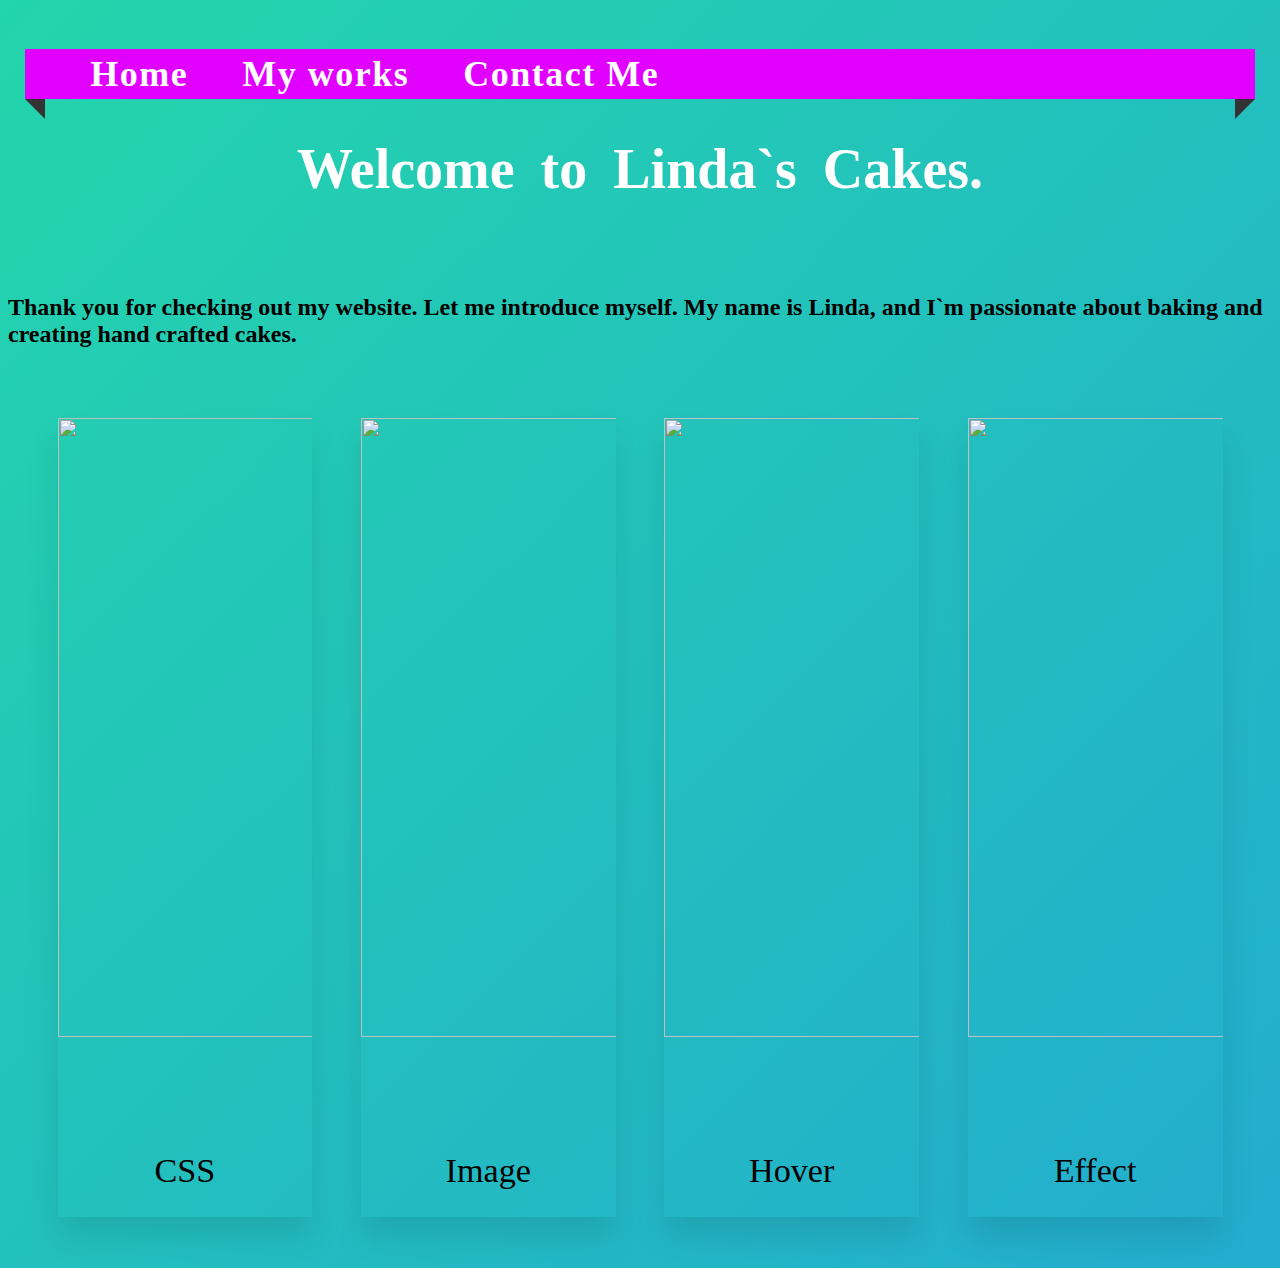
==== Linda`s/index.html @ 59ed1da4 "v1" ====
<!DOCTYPE html>
<html lang="en">
<head>
    <meta charset="UTF-8">
    <title>Linda`s Cakes</title>
   <link rel="stylesheet" href="style.css">
   <script>
       


   </script>
</head>
<body>
    <div class="navbar">
        <nav>
           
            <ul class="menu-area">
            <li><a href="http://lindascakes.petrucsik.co.uk">Home</a></li>
            <li><a href="http://cakes.petrucsik.co.uk">My works</a></li>
            <li><a href="http://contactlinda.petrucsik.co.uk">Contact Me</a></li>
            </ul>
        </nav>           
    </div>

    <div>

        <h1 class="entry-title">Welcome to Linda`s Cakes.</h1>

        <br>
        <br>

        <h2 class="introduction"> Thank you for checking out my website. Let me introduce myself. My name is Linda, and I`m passionate about baking and creating hand crafted cakes. </h2>
    </div>
    <div class="container">
        <div class="box">
          <img src="https://source.unsplash.com/1000x800">
          <span>CSS</span>
        </div>
        <div class="box">
          <img src="https://source.unsplash.com/1000x802">
          <span>Image</span>
        </div>
        <div class="box">
          <img src="https://source.unsplash.com/1000x804">
          <span>Hover</span>
        </div>
        <div class="box">
          <img src="https://source.unsplash.com/1000x806">
          <span>Effect</span>
        </div>
      </div>
---- Linda`s/style.css ----
body {
	background: linear-gradient(-45deg, #ee7752, #e73c7e, #23a6d5, #23d5ab);
	background-size: 400% 400%;
	animation: gradient 15s ease infinite;
	height: 100vh;
}

@keyframes gradient {
	0% {
		background-position: 0% 50%;
	}
	50% {
		background-position: 100% 50%;
	}
	100% {
		background-position: 0% 50%;
	}
}
.navbar{
    padding-top: 25px;
  }
  nav {
   position: relative;
   width: calc(100% - 60px);
   margin: 0 auto;
   background: #e100ff;
   z-index: 1;
   text-align: centre;
   padding-right: 2%;
  }
  
  .menu-area li {
    display: inline-block;
      list-style-type: none;
  }
  .menu-area a {
    color: #fff;
    font-weight: 900;
    letter-spacing: 1.5px;
    padding: 15px 25px;
    font-size: 36px;
    line-height: 50px;
    position: static;
    z-index: auto;
      text-decoration: none;    
  }
  .menu-area a:hover {
    background: deeppink;
    color: #fff;
  }
  nav:before {
    position: absolute;
    content: '';
    border-top: 10px solid #333;
    border-right: 10px solid #333;
    border-left: 10px solid transparent;
    border-bottom: 10px solid transparent;
    top: 100%;
    left: 0;
  }
  nav:after {
    position: absolute;
    content: '';
    border-top: 10px solid #333;
    border-left: 10px solid #333;
    border-right: 10px solid transparent;
    border-bottom: 10px solid transparent;
    top: 100%;
    right: 0;
  }
h1{
    
    text-align: center;
    border-top: 400px;
    font-size: 56px;
    font-weight: 1500;
    word-spacing: 12px;
    color: white
  }
.container {
    display: flex;
    width: 100%;
    padding: 4% 2%;
    box-sizing: border-box;
    height: 100vh;
  }
  
  .box {
    flex: 1;
    overflow: hidden;
    transition: .5s;
    margin: 0 2%;
    box-shadow: 0 20px 30px rgba(0,0,0,.1);
    line-height: 0;
  }
  
  .box > img {
    width: 200%;
    height: calc(100% - 10vh);
    object-fit: cover; 
    transition: .5s;
  }
  
  .box > span {
    font-size: 3.8vh;
    display: block;
    text-align: center;
    height: 10vh;
    line-height: 2.6;
  }
  
  .box:hover { flex: 1 1 50%; }
  .box:hover > img {
    width: 100%;
    height: 100%;
  }
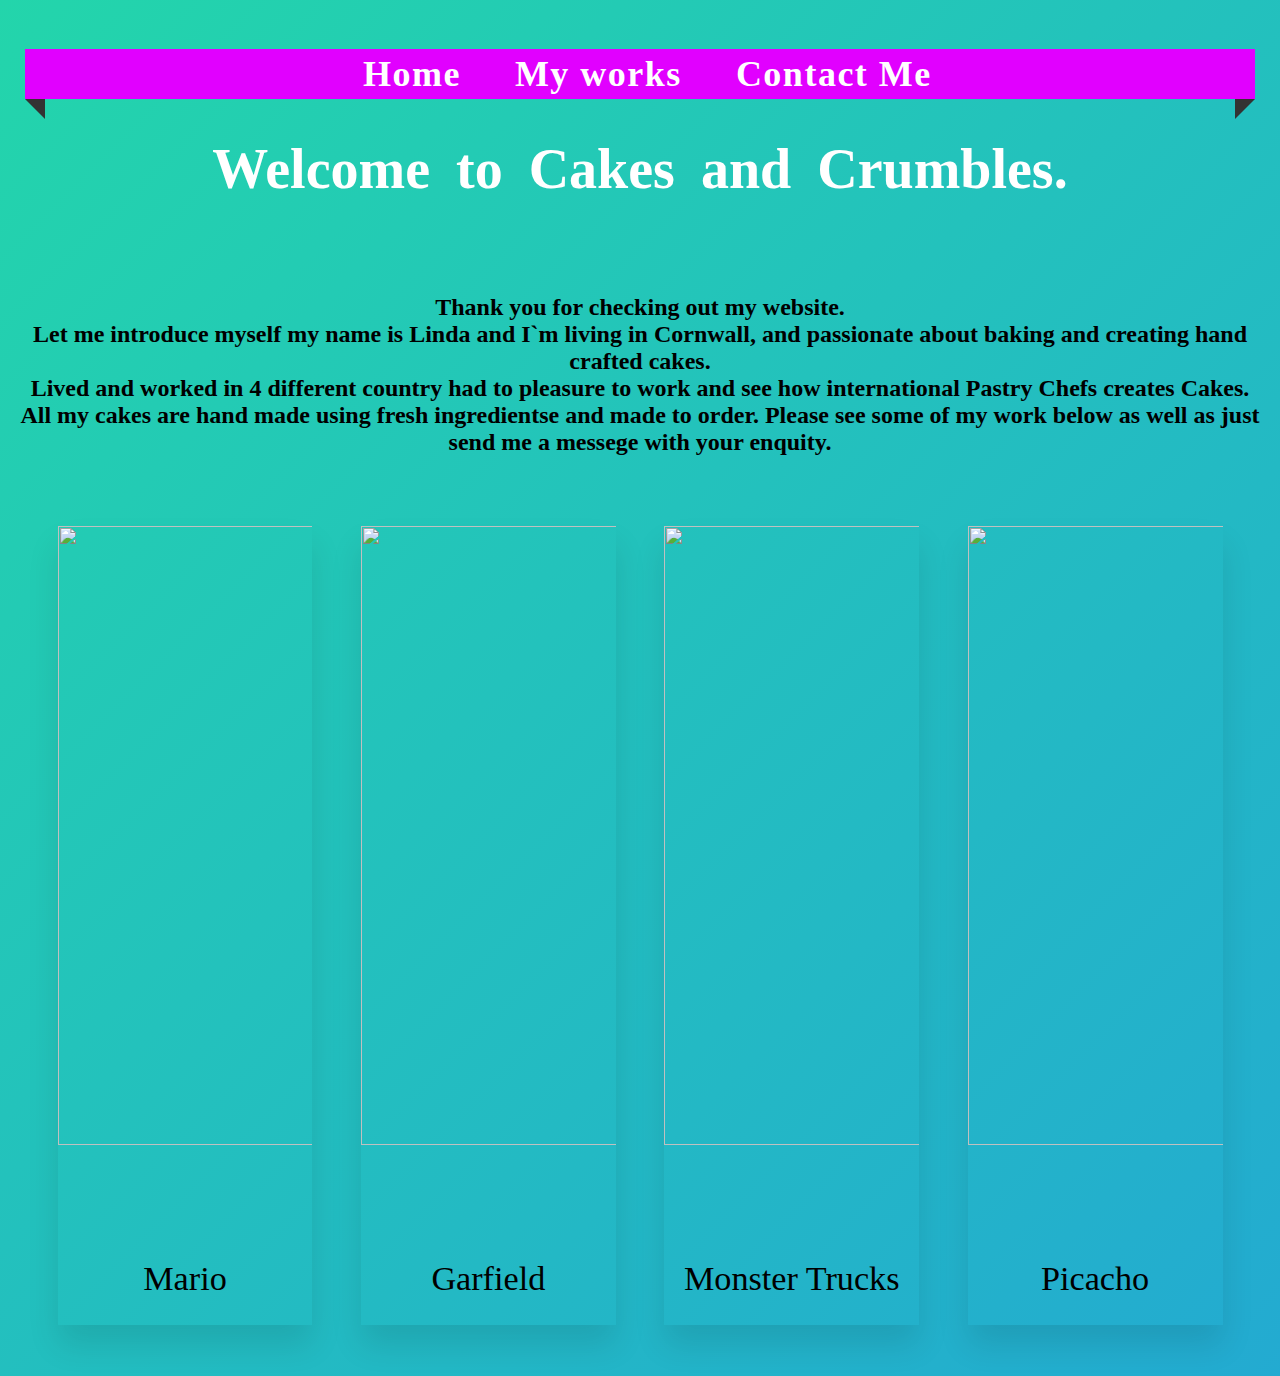
==== commit 0bfc44ab: "v2" ====
--- a/Linda`s/index.html
+++ b/Linda`s/index.html
@@ -2,7 +2,7 @@
 <html lang="en">
 <head>
     <meta charset="UTF-8">
-    <title>Linda`s Cakes</title>
+    <title>🎂Cakes and Crumbles</title>
    <link rel="stylesheet" href="style.css">
    <script>
        
@@ -13,39 +13,41 @@
 <body>
     <div class="navbar">
         <nav>
-           
-            <ul class="menu-area">
+          <ul class="menu-area">
             <li><a href="http://lindascakes.petrucsik.co.uk">Home</a></li>
             <li><a href="http://cakes.petrucsik.co.uk">My works</a></li>
             <li><a href="http://contactlinda.petrucsik.co.uk">Contact Me</a></li>
-            </ul>
+          </ul>
         </nav>           
     </div>
 
     <div>
 
-        <h1 class="entry-title">Welcome to Linda`s Cakes.</h1>
+        <h1 class="entry-title">Welcome to Cakes and Crumbles.</h1>
 
         <br>
         <br>
 
-        <h2 class="introduction"> Thank you for checking out my website. Let me introduce myself. My name is Linda, and I`m passionate about baking and creating hand crafted cakes. </h2>
+        <h2 class="introduction"> Thank you for checking out my website. <br>
+           Let me introduce myself my name is Linda and I`m living in Cornwall, and passionate about baking and creating hand crafted cakes. <br>
+           Lived and worked in 4 different country had to pleasure to work and see how international Pastry Chefs creates Cakes. <br>
+           All my cakes are hand made using fresh ingredientse and made to order. Please see some of my work below as well as just send me a messege with your enquity.  </h2>
     </div>
     <div class="container">
         <div class="box">
-          <img src="https://source.unsplash.com/1000x800">
-          <span>CSS</span>
+          <img src="https://cakes.s3.eu-west-1.amazonaws.com/Mario.jpg">
+          <span>Mario</span>
         </div>
         <div class="box">
-          <img src="https://source.unsplash.com/1000x802">
-          <span>Image</span>
+          <img src="https://cakes.s3.eu-west-1.amazonaws.com/Garfield.jpg">
+          <span>Garfield</span>
         </div>
         <div class="box">
-          <img src="https://source.unsplash.com/1000x804">
-          <span>Hover</span>
+          <img src="https://cakes.s3.eu-west-1.amazonaws.com/Monstertrucks.jpg">
+          <span>Monster Trucks</span>
         </div>
         <div class="box">
-          <img src="https://source.unsplash.com/1000x806">
-          <span>Effect</span>
+          <img src="https://cakes.s3.eu-west-1.amazonaws.com/Picacho.jpg">
+          <span>Picacho</span>
         </div>
       </div>--- a/Linda`s/style.css
+++ b/Linda`s/style.css
@@ -18,6 +18,7 @@
 }
 .navbar{
     padding-top: 25px;
+    text-align: center;
   }
   nav {
    position: relative;
@@ -31,7 +32,7 @@
   
   .menu-area li {
     display: inline-block;
-      list-style-type: none;
+    list-style-type: none;
   }
   .menu-area a {
     color: #fff;
@@ -114,4 +115,4 @@
     width: 100%;
     height: 100%;
   }
-   +.introduction { text-align: center}